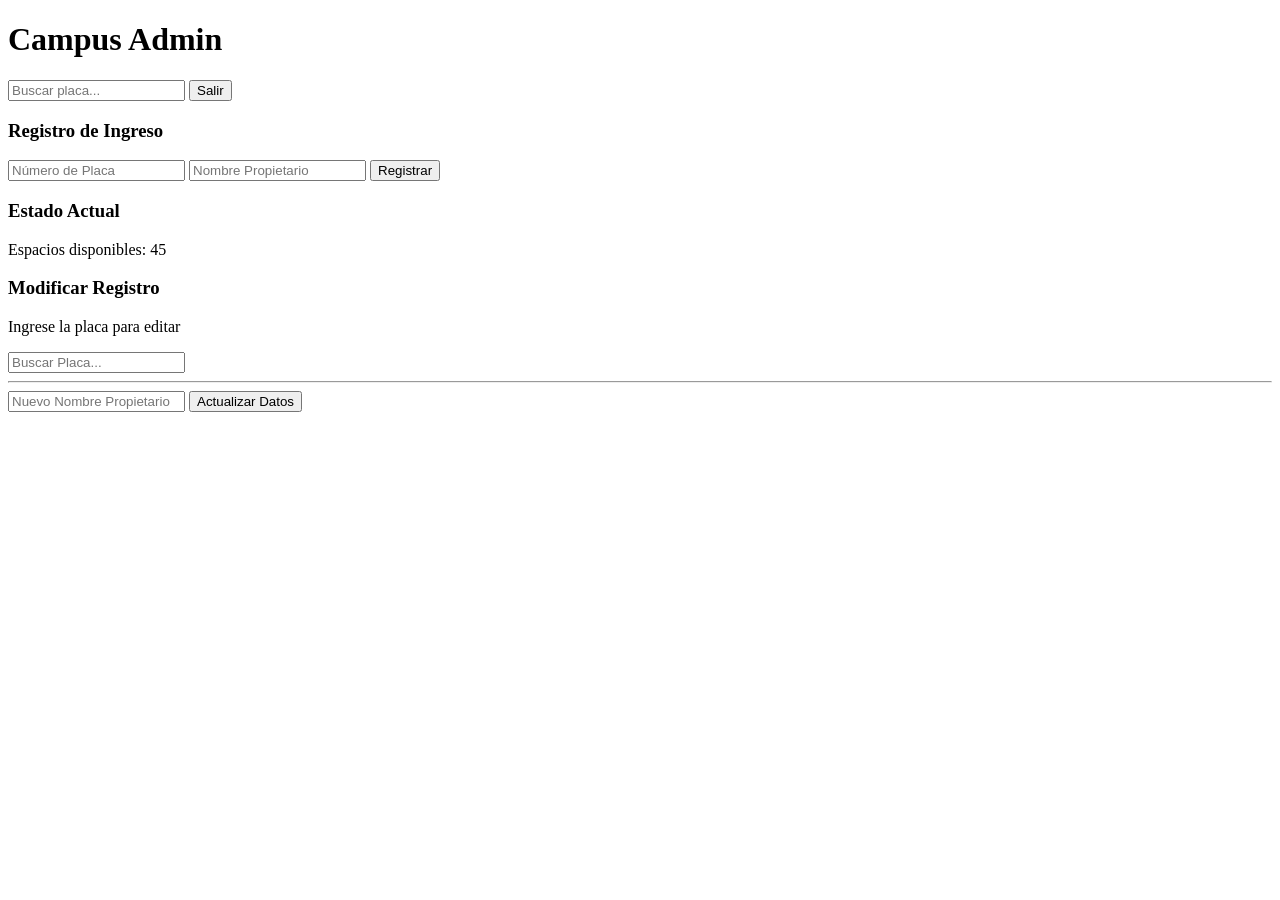
==== index.html @ b9168bba "feat: :tada: Vista del estado de la estructura, el diseño inicial y los espacios del parque." ====
<!DOCTYPE html>
<html lang="es">
<head>
    <meta charset="UTF-8">
    <meta name="viewport" content="width=device-width, initial-scale=1.0">
    <title>Dashboard - Campus Parking</title>
    <link rel="stylesheet" href="/diseño.css">
</head>
<body class="gothic-dashboard">
    <header class="main-header">
        <h1 class="logo-text">Campus Admin</h1>
        <nav class="nav-tools">
            <input type="search" placeholder="Buscar placa...">
            <button id="btn-logout">Salir</button>
        </nav>
    </header>

    <main class="content-grid">
        <section class="card-column">
            <h3>Registro de Ingreso</h3>
            <form id="form-registro">
                <input type="text" id="placa" placeholder="Número de Placa" required>
                <input type="text" id="propietario" placeholder="Nombre Propietario" required>
                <button type="button" id="btn-registrar">Registrar</button>
            </form>
        </section>

        <article class="card-column">
            <h3>Estado Actual</h3>
            <p>Espacios disponibles: <span id="count">45</span></p>
        </article>

        <aside class="card-column">
            <h3>Modificar Registro</h3>
            <form id="form-edicion">
                <p class="helper-text">Ingrese la placa para editar</p>
                <input type="text" id="edit-placa-busqueda" placeholder="Buscar Placa..." required>
                <hr class="gothic-divider">
                <input type="text" id="edit-nombre" placeholder="Nuevo Nombre Propietario">
                <button type="button" id="btn-actualizar" class="btn-secondary">Actualizar Datos</button>
            </form>
        </aside>
    </main>
    <script src="campusparking.js"></script>
</body>
</html>
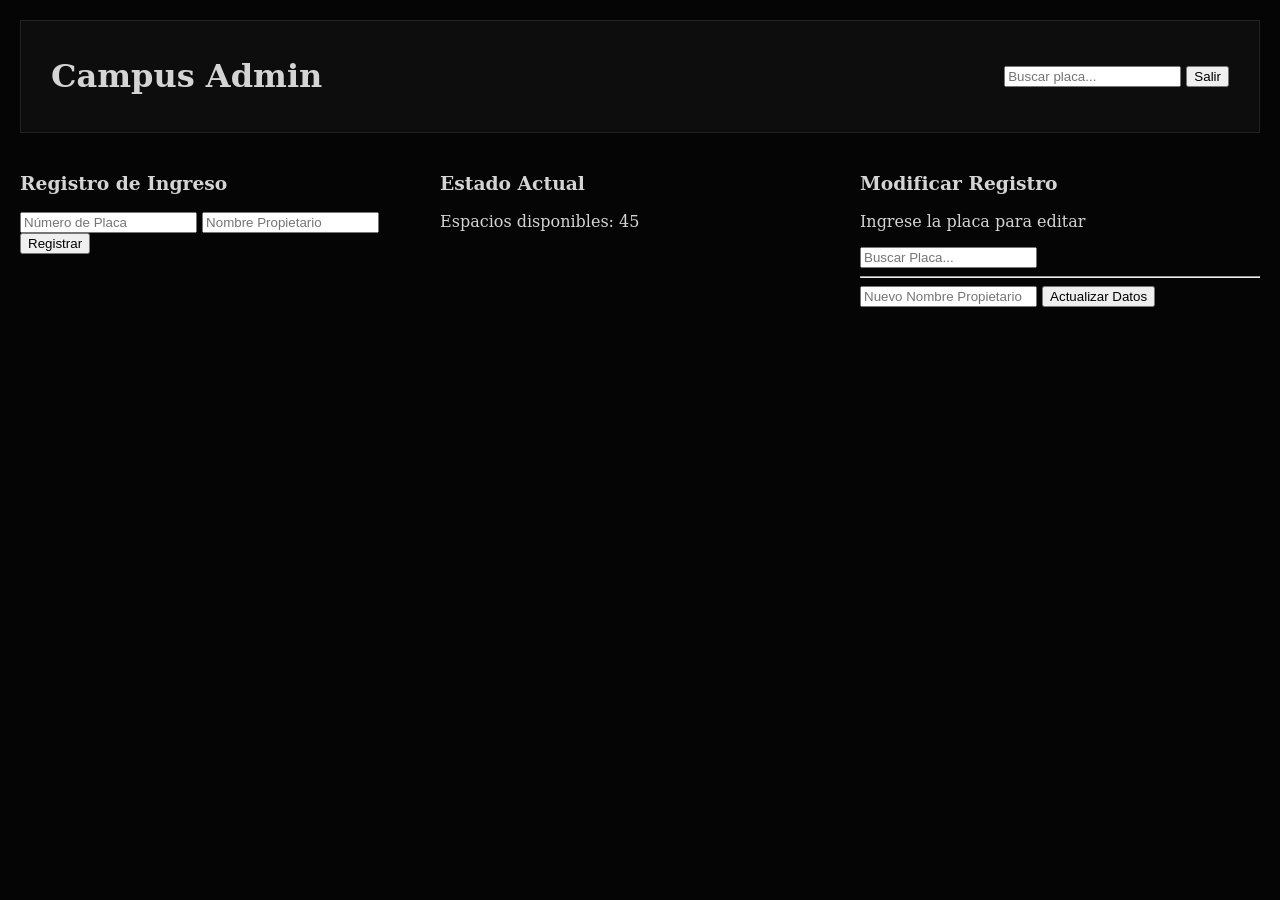
==== commit 11f7765e: "feat: :art: nuevo diseño de fondo y del encabezado y de los grids" ====
--- a/index.html
+++ b/index.html
@@ -4,7 +4,7 @@
     <meta charset="UTF-8">
     <meta name="viewport" content="width=device-width, initial-scale=1.0">
     <title>Dashboard - Campus Parking</title>
-    <link rel="stylesheet" href="/diseño.css">
+    <link rel="stylesheet" href="/css/style.css">
 </head>
 <body class="gothic-dashboard">
     <header class="main-header">
--- a/css/style.css
+++ b/css/style.css
@@ -0,0 +1,36 @@
+:root {
+    --bg: #050505;
+    --card-bg: #0d0d0d;
+    --accent-gold: #af944f;
+    --accent-red: #8b0000;
+    --text: #d4d4d4;
+    --border: #222;
+}
+
+
+body {
+    background-color: var(--bg);
+    color: var(--text);
+    margin: 0;
+    padding: 20px;
+    font-family: 'serif';
+}
+/* header */
+.main-header {
+    display: flex;
+    justify-content: space-between;
+    align-items: center;
+    background: var(--card-bg);
+    padding: 15px 30px;
+    border: 1px solid var(--border);
+    margin-bottom: 20px;
+}
+
+ /* Grid de 3 columnas - Nivel 2 */
+ .content-grid {
+    display: grid;
+    grid-template-columns: repeat(3, 1fr);
+    gap: 20px;
+    margin-bottom: 20px;
+ }
+ 
